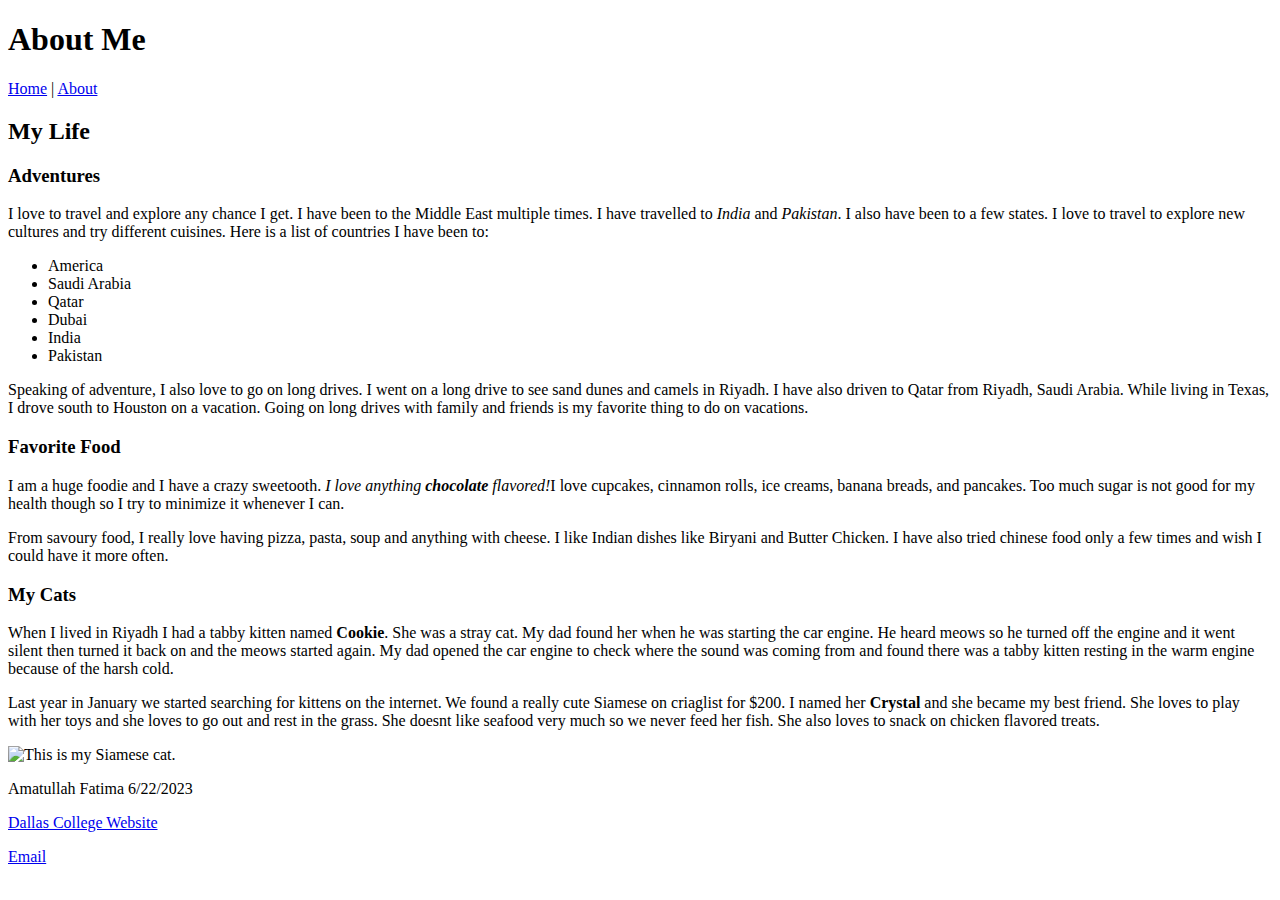
==== index.html @ 214aeeb1 "save current file version" ====
<!DOCTYPE html>
<html lang="en">

<head>
    <meta charset="UTF-8">
    <meta name="viewport" content="width=device-width, initial-scale=1.0">
    <link rel="stylesheet" href="css/style.css">
    <title>About Me</title>
</head>

<body>
    <header>
        <h1>About Me</h1>
    </header>
    <nav>
        <a href="index.html">Home</a> | <a href="blog.html">About</a>
    </nav>
    <main>
        <h2>My Life</h2>
        <article>
            <h3>Adventures</h3>
            <p>I love to travel and explore any chance I get. I have been to the Middle East multiple times. I have
                travelled to <em>India</em> and <em>Pakistan</em>.
                I also have been to a few states. I love to travel to explore new cultures and try different cuisines.
                Here is a list of countries I
                have been to:
            </p>
            <ul>
                <li>America</li>
                <li>Saudi Arabia</li>
                <li>Qatar</li>
                <li>Dubai</li>
                <li>India</li>
                <li>Pakistan</li>
            </ul>
            <p>Speaking of adventure, I also love to go on long drives. I went on a long drive to see sand dunes and
                camels in Riyadh. I have also
                driven to Qatar from Riyadh, Saudi Arabia.
                While living in Texas, I drove south to Houston on a vacation. Going on long drives with family and
                friends is my favorite thing to
                do on vacations.
            </p>
        </article>
        <article>
            <h3>Favorite Food</h3>
            <p>I am a huge foodie and I have a crazy sweetooth. <em>I love anything <strong>chocolate</strong>
                    flavored!</em>I love
                cupcakes, cinnamon rolls, ice
                creams, banana breads, and pancakes.
                Too much sugar is not good for my health though so I try to minimize it whenever I can.</p>
            <p>From savoury food, I really love having pizza, pasta, soup and anything with cheese. I like Indian dishes
                like Biryani and Butter
                Chicken.
                I have also tried chinese food only a few times and wish I could have it more often. </p>
        </article>
        <article>
            <h3>My Cats</h3>
            <p>When I lived in Riyadh I had a tabby kitten named <strong>Cookie</strong>. She was a stray cat. My dad
                found her when he was
                starting the car engine.
                He heard meows so he turned off the engine and it went silent then turned it back on and the meows
                started again.
                My dad opened the car engine to check where the sound was coming from and found there was a tabby kitten
                resting
                in the warm engine because of the harsh cold.</p>
            <p> Last year in January we started searching for kittens on the internet. We found a really cute Siamese on
                criaglist for $200.
                I named her <strong>Crystal</strong> and she became my best friend. She loves to play with her toys and
                she loves to go out and
                rest in the grass.
                She doesnt like seafood very much so we never feed her fish. She also loves to snack on chicken flavored
                treats.
            </p>
            <img src="images/20230618_113054.jpg" alt="This is my Siamese cat.">
        </article>
    </main>
    <footer>
        <p class="whitetext">Amatullah Fatima 6/22/2023</p>
        <p><a href="https://www.dallascollege.edu/pages/default.aspx"> Dallas College Website</a></p>
        <p><a href="mailto:actorsworld@gmail.com">Email </a></p>
    </footer>
</body>

</html>
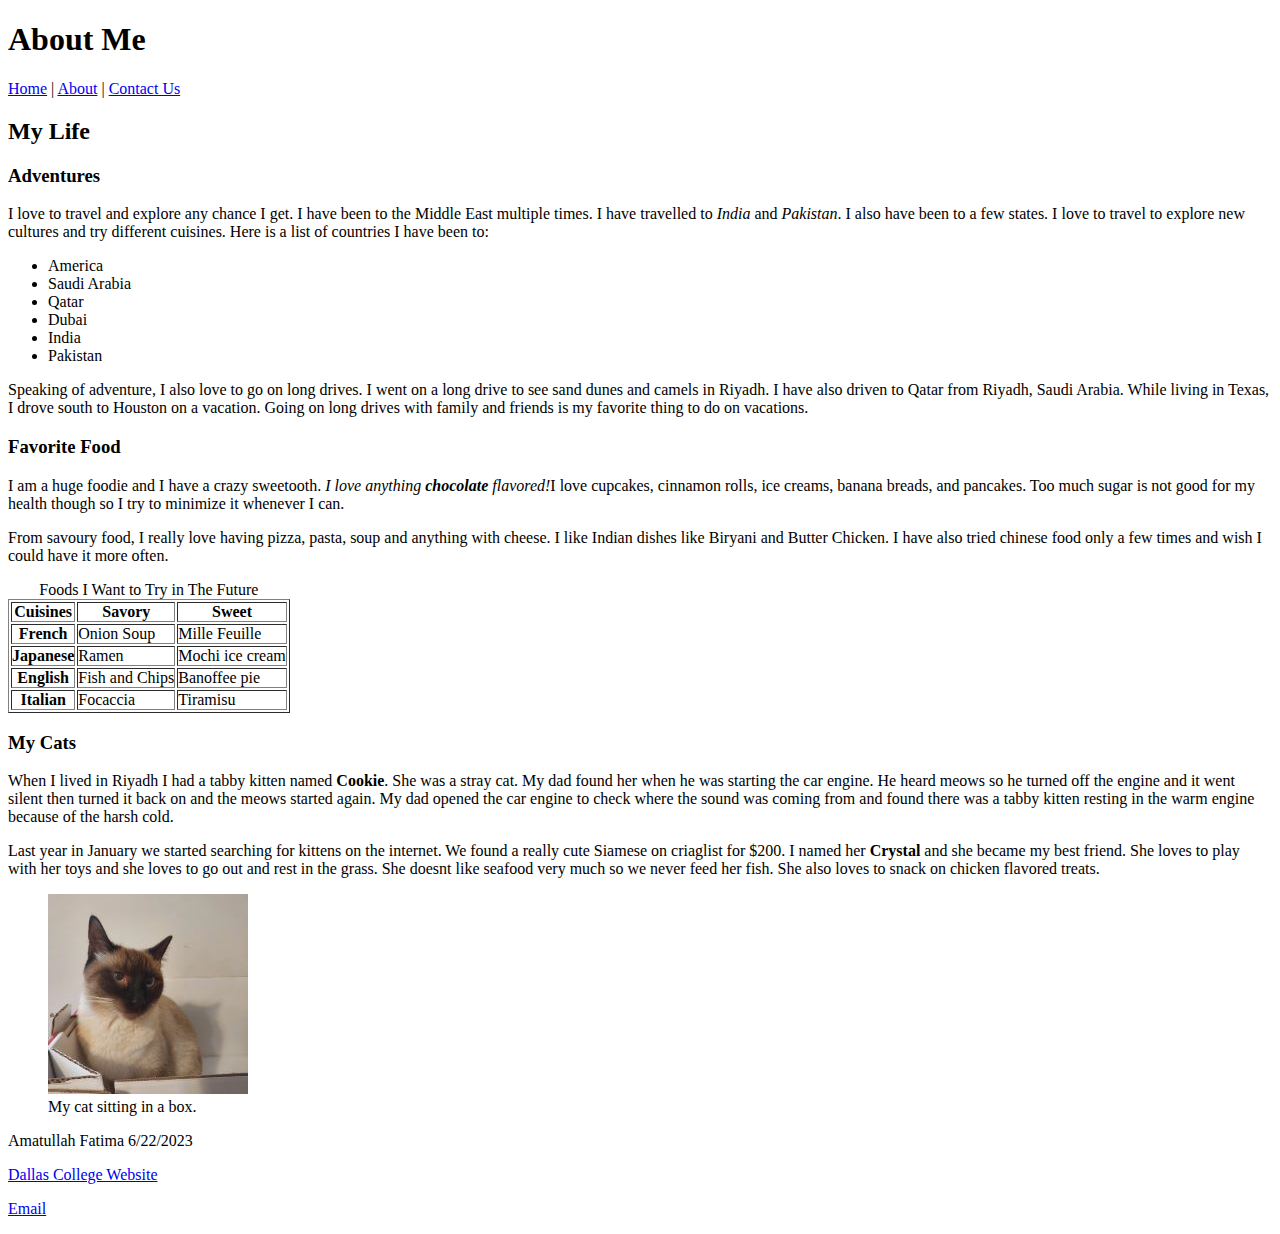
==== commit 1457a458: "updates lesson 8" ====
--- a/index.html
+++ b/index.html
@@ -13,7 +13,7 @@
         <h1>About Me</h1>
     </header>
     <nav>
-        <a href="index.html">Home</a> | <a href="blog.html">About</a>
+        <a href="index.html">Home</a> | <a href="blog.html">About</a> | <a href="contact-us.html">Contact Us</a>
     </nav>
     <main>
         <h2>My Life</h2>
@@ -53,6 +53,38 @@
                 Chicken.
                 I have also tried chinese food only a few times and wish I could have it more often. </p>
         </article>
+        <table border="1" cellpadding="0">
+            <caption>Foods I Want to Try in The Future</caption>
+            <thead>
+              <tr>
+                <th scope="col" abbr="Column 1" id="col1">Cuisines</th>
+                <th scope="col" abbr="Column 1" id="col1">Savory</th>
+                <th scope="col" abbr="Column 2" id="col2">Sweet</th>
+              </tr>
+            </thead>
+            <tbody>
+              <tr>
+                <th scope="row">French</th>
+                <td headers="col1">Onion Soup</td>
+                <td headers="col2">Mille Feuille</td>
+              </tr>
+              <tr>
+                <th scope="row">Japanese</th>
+                <td headers="col1">Ramen</td>
+                <td headers="col2">Mochi ice cream</td>
+              </tr>
+              <tr>
+                <th scope="row">English</th>
+                <td headers="col1">Fish and Chips</td>
+                <td headers="col2">Banoffee pie</td>
+              </tr>
+              <tr>
+                <th scope="row">Italian</th>
+                <td headers="col1">Focaccia</td>
+                <td headers="col2">Tiramisu</td>
+              </tr>
+            </tbody>
+          </table>
         <article>
             <h3>My Cats</h3>
             <p>When I lived in Riyadh I had a tabby kitten named <strong>Cookie</strong>. She was a stray cat. My dad
@@ -71,7 +103,10 @@
                 She doesnt like seafood very much so we never feed her fish. She also loves to snack on chicken flavored
                 treats.
             </p>
-            <img src="images/20230618_113054.jpg" alt="This is my Siamese cat.">
+            <figure>
+              <img src="images/square-cat-thumb.jpg" alt="This is my Siamese cat.">
+              <figcaption>My cat sitting in a box.</figcaption>
+            </figure>
         </article>
     </main>
     <footer>
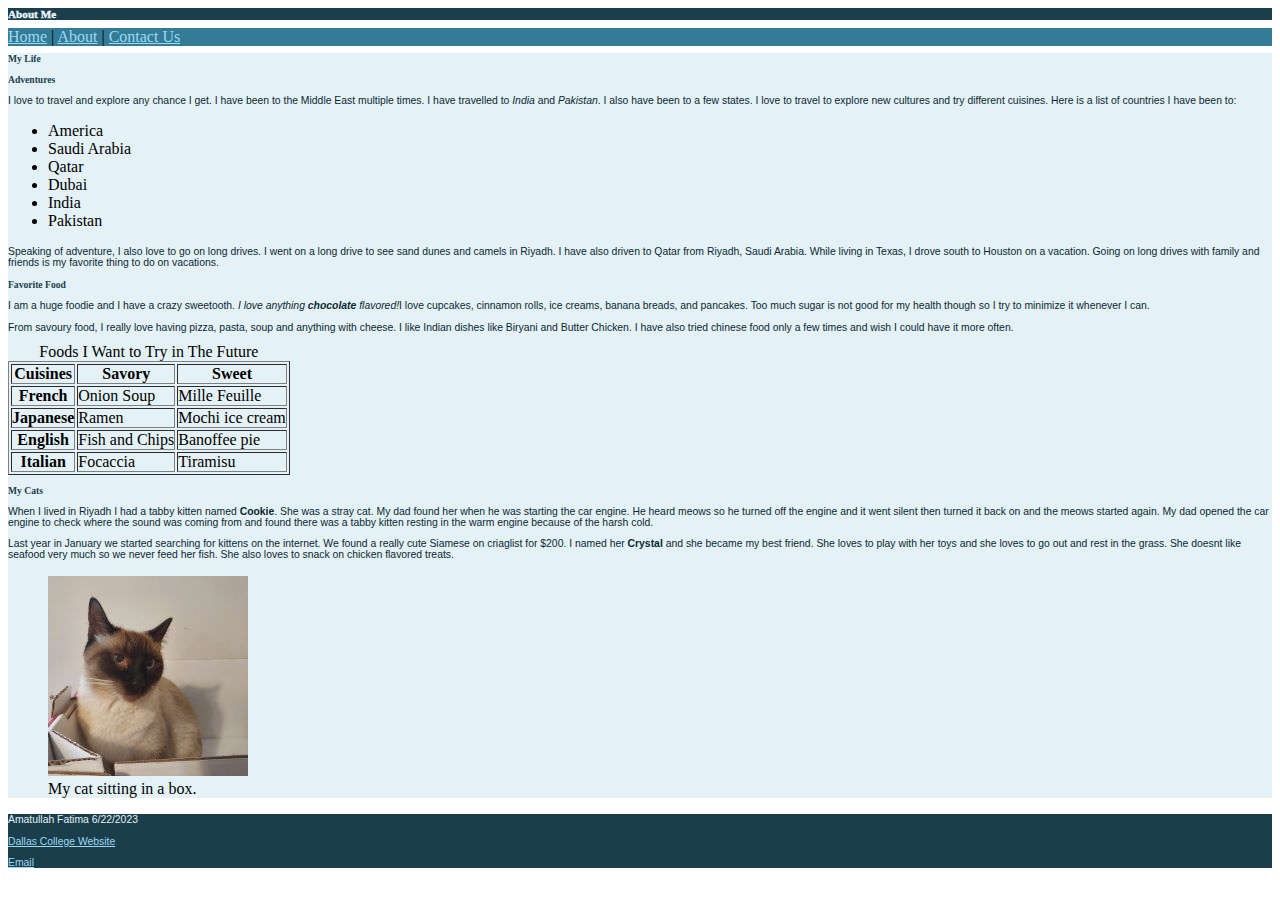
==== commit 15d4c9df: "creating favicon folder, putting it in images" ====
--- a/index.html
+++ b/index.html
@@ -1,11 +1,28 @@
 <!DOCTYPE html>
 <html lang="en">
-
 <head>
-    <meta charset="UTF-8">
-    <meta name="viewport" content="width=device-width, initial-scale=1.0">
-    <link rel="stylesheet" href="css/style.css">
-    <title>About Me</title>
+  <meta charset="UTF-8">
+  <meta name="viewport" content="width=device-width, initial-scale=1.0">
+ <link rel="stylesheet" href="css/style.css">
+ <title>About Me</title>
+ <link rel="apple-touch-icon" sizes="57x57" href="images/favicon/apple-icon-57x57.png">
+<link rel="apple-touch-icon" sizes="60x60" href="images/favicon/apple-icon-60x60.png">
+<link rel="apple-touch-icon" sizes="72x72" href="images/favicon/apple-icon-72x72.png">
+<link rel="apple-touch-icon" sizes="76x76" href="images/favicon/apple-icon-76x76.png">
+<link rel="apple-touch-icon" sizes="114x114" href="images/favicon/apple-icon-114x114.png">
+<link rel="apple-touch-icon" sizes="120x120" href="images/favicon/apple-icon-120x120.png">
+<link rel="apple-touch-icon" sizes="144x144" href="images/favicon/apple-icon-144x144.png">
+<link rel="apple-touch-icon" sizes="152x152" href="images/favicon/apple-icon-152x152.png">
+<link rel="apple-touch-icon" sizes="180x180" href="images/favicon/apple-icon-180x180.png">
+<link rel="icon" type="image/png" sizes="192x192"  href="images/favicon/android-icon-192x192.png">
+<link rel="icon" type="image/png" sizes="32x32" href="images/favicon/favicon-32x32.png">
+<link rel="icon" type="image/png" sizes="96x96" href="images/favicon/favicon-96x96.png">
+<link rel="icon" type="image/png" sizes="16x16" href="images/favicon/favicon-16x16.png">
+<link rel="manifest" href="images/favicon/manifest.json">
+<meta name="msapplication-TileColor" content="#ffffff">
+<meta name="msapplication-TileImage" content="images/favicon/ms-icon-144x144.png">
+<meta name="theme-color" content="#ffffff">
+    
 </head>
 
 <body>
@@ -13,8 +30,8 @@
         <h1>About Me</h1>
     </header>
     <nav>
-        <a href="index.html">Home</a> | <a href="blog.html">About</a> | <a href="contact-us.html">Contact Us</a>
-    </nav>
+      <a href="index.html">Home</a> | <a href="blog.html">About</a> | <a href="contact-us.html">Contact Us</a>
+  </nav>
     <main>
         <h2>My Life</h2>
         <article>
--- a/css/style.css
+++ b/css/style.css
@@ -0,0 +1,53 @@
+header
+{
+background-color:#1A3E4C ;
+}
+footer
+{
+background-color:#1A3E4C ;
+}
+main
+{
+background-color:#E4F1F6 ;
+}
+nav
+{
+background-color:#347B98 ;
+}
+h1
+{
+ color:#E4F1F6;
+ font-weight: 1000;
+ font-family: 'Times New Roman', Times, serif;
+ font-size: 70%;
+}
+h2, h3
+{
+ color:#1A3E4C;
+ font-weight: 800;
+ font-family: 'Times New Roman', Times, serif;
+ font-size: 60%;
+}
+p
+{
+color:#092834;
+font-weight: 500;
+font-family: 'Segoe UI', Tahoma, Geneva, Verdana, sans-serif;
+font-size: 65%;
+}
+a:link
+{
+color:#9dd9f1;
+}
+a:visited
+{
+color:rgb(164, 218, 128);
+}
+a:hover
+{
+color:#ED5094;
+}
+.whitetext
+{
+ color:#E4F1F6
+}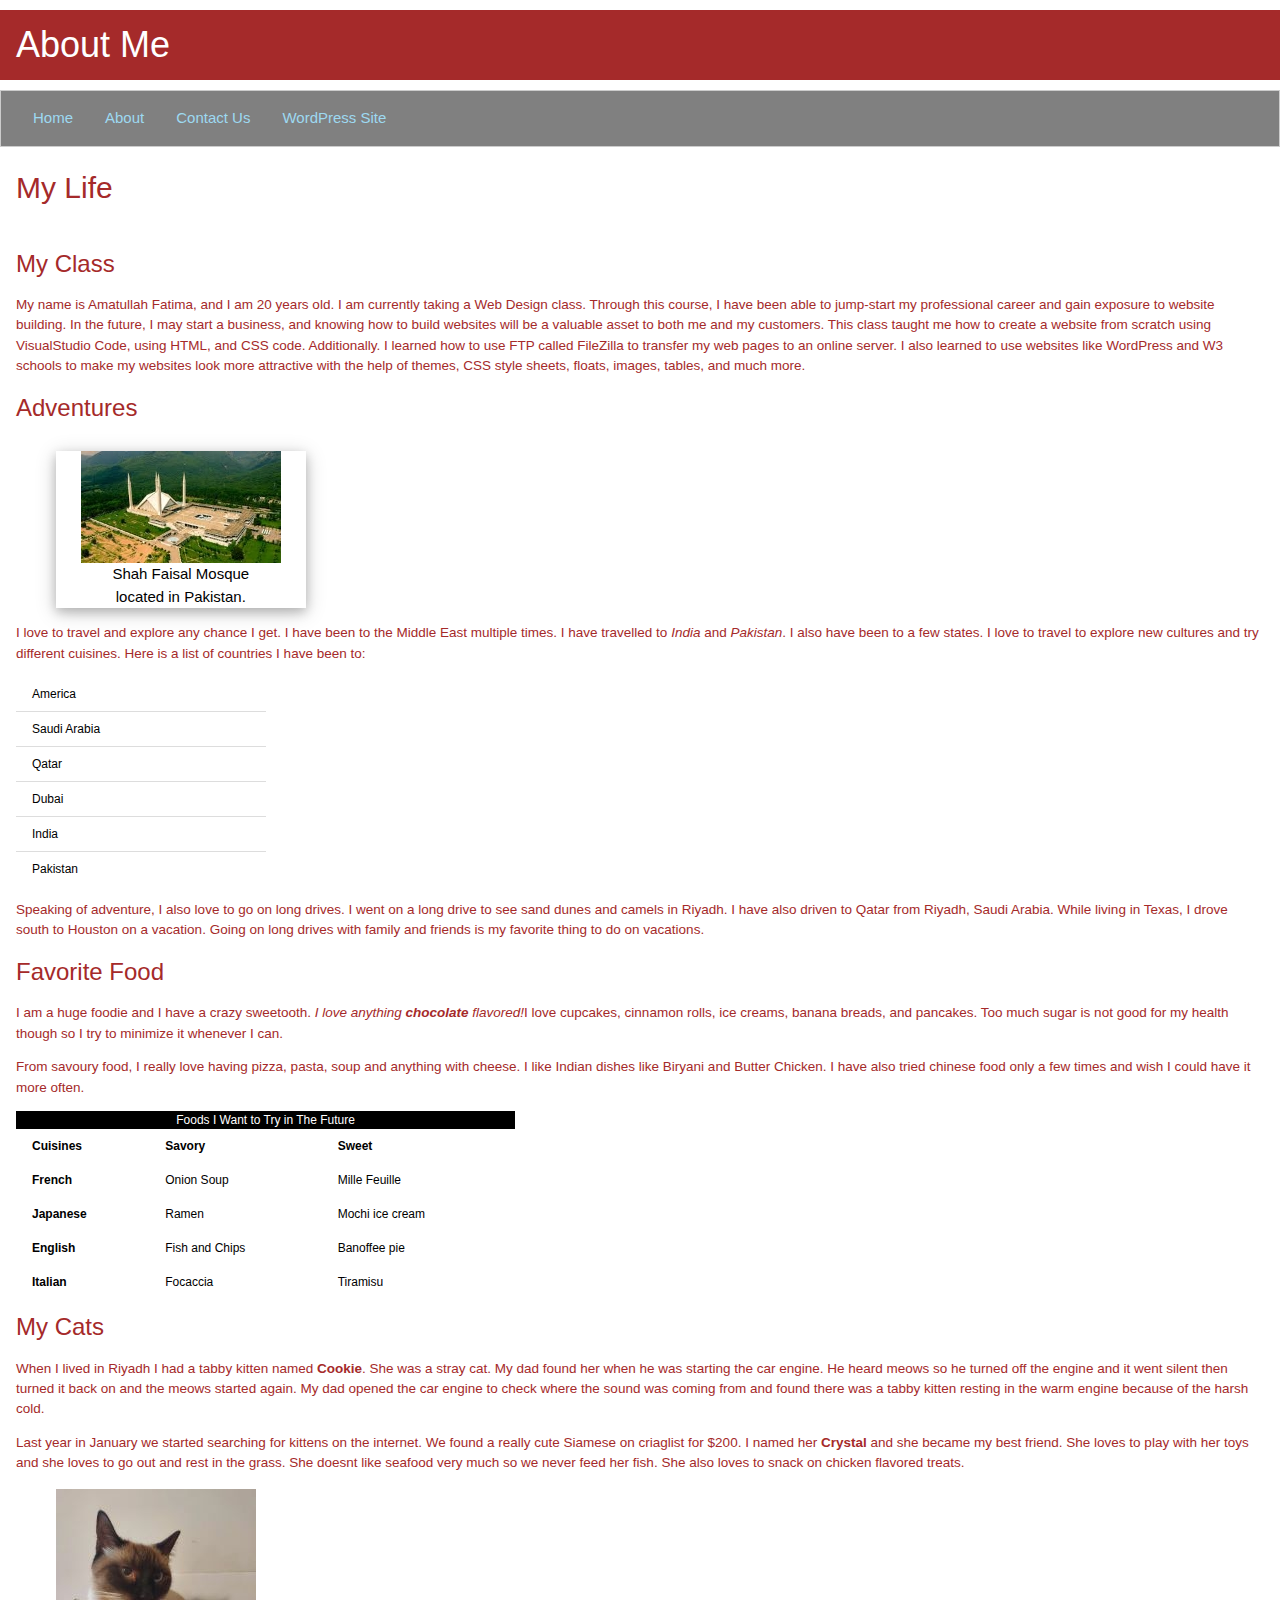
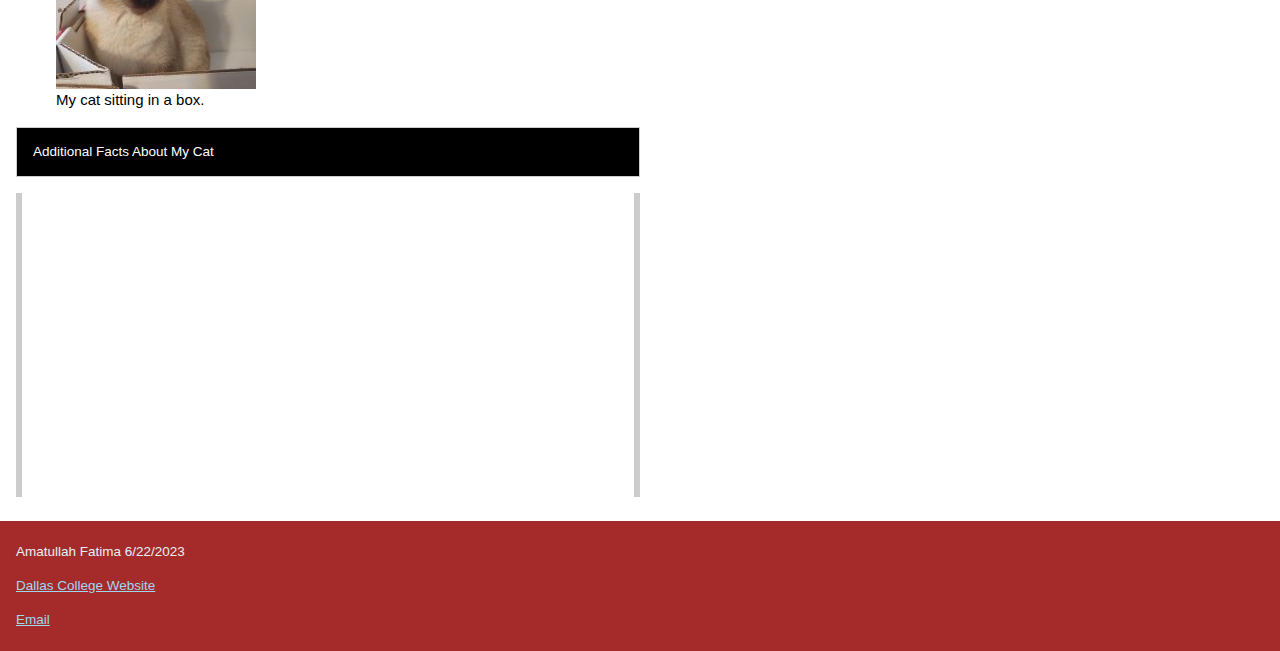
==== commit 71531088: "I COMPLETED THE WEBSITE" ====
--- a/index.html
+++ b/index.html
@@ -1,136 +1,190 @@
 <!DOCTYPE html>
 <html lang="en">
+
 <head>
   <meta charset="UTF-8">
   <meta name="viewport" content="width=device-width, initial-scale=1.0">
- <link rel="stylesheet" href="css/style.css">
- <title>About Me</title>
- <link rel="apple-touch-icon" sizes="57x57" href="images/favicon/apple-icon-57x57.png">
-<link rel="apple-touch-icon" sizes="60x60" href="images/favicon/apple-icon-60x60.png">
-<link rel="apple-touch-icon" sizes="72x72" href="images/favicon/apple-icon-72x72.png">
-<link rel="apple-touch-icon" sizes="76x76" href="images/favicon/apple-icon-76x76.png">
-<link rel="apple-touch-icon" sizes="114x114" href="images/favicon/apple-icon-114x114.png">
-<link rel="apple-touch-icon" sizes="120x120" href="images/favicon/apple-icon-120x120.png">
-<link rel="apple-touch-icon" sizes="144x144" href="images/favicon/apple-icon-144x144.png">
-<link rel="apple-touch-icon" sizes="152x152" href="images/favicon/apple-icon-152x152.png">
-<link rel="apple-touch-icon" sizes="180x180" href="images/favicon/apple-icon-180x180.png">
-<link rel="icon" type="image/png" sizes="192x192"  href="images/favicon/android-icon-192x192.png">
-<link rel="icon" type="image/png" sizes="32x32" href="images/favicon/favicon-32x32.png">
-<link rel="icon" type="image/png" sizes="96x96" href="images/favicon/favicon-96x96.png">
-<link rel="icon" type="image/png" sizes="16x16" href="images/favicon/favicon-16x16.png">
-<link rel="manifest" href="images/favicon/manifest.json">
-<meta name="msapplication-TileColor" content="#ffffff">
-<meta name="msapplication-TileImage" content="images/favicon/ms-icon-144x144.png">
-<meta name="theme-color" content="#ffffff">
-    
+  <link rel="stylesheet" href="css/style.css">
+  <title>About Me</title>
+  <link rel="apple-touch-icon" sizes="57x57" href="images/favicon/apple-icon-57x57.png">
+  <link rel="apple-touch-icon" sizes="60x60" href="images/favicon/apple-icon-60x60.png">
+  <link rel="apple-touch-icon" sizes="72x72" href="images/favicon/apple-icon-72x72.png">
+  <link rel="apple-touch-icon" sizes="76x76" href="images/favicon/apple-icon-76x76.png">
+  <link rel="apple-touch-icon" sizes="114x114" href="images/favicon/apple-icon-114x114.png">
+  <link rel="apple-touch-icon" sizes="120x120" href="images/favicon/apple-icon-120x120.png">
+  <link rel="apple-touch-icon" sizes="144x144" href="images/favicon/apple-icon-144x144.png">
+  <link rel="apple-touch-icon" sizes="152x152" href="images/favicon/apple-icon-152x152.png">
+  <link rel="apple-touch-icon" sizes="180x180" href="images/favicon/apple-icon-180x180.png">
+  <link rel="icon" type="image/png" sizes="192x192" href="images/favicon/android-icon-192x192.png">
+  <link rel="icon" type="image/png" sizes="32x32" href="images/favicon/favicon-32x32.png">
+  <link rel="icon" type="image/png" sizes="96x96" href="images/favicon/favicon-96x96.png">
+  <link rel="icon" type="image/png" sizes="16x16" href="images/favicon/favicon-16x16.png">
+  <link rel="manifest" href="images/favicon/manifest.json">
+  <meta name="msapplication-TileColor" content="#ffffff">
+  <meta name="msapplication-TileImage" content="images/favicon/ms-icon-144x144.png">
+  <meta name="theme-color" content="#ffffff">
+  <link rel="stylesheet" href="https://www.w3schools.com/w3css/4/w3.css">
+  <link rel="stylesheet" href="https://www.w3schools.com/lib/w3-theme-pink.css">
+
 </head>
 
 <body>
-    <header>
-        <h1>About Me</h1>
-    </header>
-    <nav>
-      <a href="index.html">Home</a> | <a href="blog.html">About</a> | <a href="contact-us.html">Contact Us</a>
+  <header>
+    <h1 class="w3-theme-d5 w3-padding">About Me</h1>
+
+  </header>
+  <nav class="w3-theme-d5 w3-bar w3-border w3-padding">
+
+
+    <a href="index.html" class="w3-bar-item w3-button w3-hover-theme">Home</a>
+    <a href="blog.html" class="w3-bar-item w3-button w3-hover-theme">About</a>
+    <a href="contact-us.html" class="w3-bar-item w3-button w3-hover-theme">Contact Us</a>
+    <a href="https://2learnwp.brookhavencollege.edu/BillyCrystal/"
+      class="w3-bar-item w3-button w3-hover-theme">WordPress Site</a>
   </nav>
-    <main>
-        <h2>My Life</h2>
-        <article>
-            <h3>Adventures</h3>
-            <p>I love to travel and explore any chance I get. I have been to the Middle East multiple times. I have
-                travelled to <em>India</em> and <em>Pakistan</em>.
-                I also have been to a few states. I love to travel to explore new cultures and try different cuisines.
-                Here is a list of countries I
-                have been to:
-            </p>
-            <ul>
-                <li>America</li>
-                <li>Saudi Arabia</li>
-                <li>Qatar</li>
-                <li>Dubai</li>
-                <li>India</li>
-                <li>Pakistan</li>
-            </ul>
-            <p>Speaking of adventure, I also love to go on long drives. I went on a long drive to see sand dunes and
-                camels in Riyadh. I have also
-                driven to Qatar from Riyadh, Saudi Arabia.
-                While living in Texas, I drove south to Houston on a vacation. Going on long drives with family and
-                friends is my favorite thing to
-                do on vacations.
-            </p>
-        </article>
-        <article>
-            <h3>Favorite Food</h3>
-            <p>I am a huge foodie and I have a crazy sweetooth. <em>I love anything <strong>chocolate</strong>
-                    flavored!</em>I love
-                cupcakes, cinnamon rolls, ice
-                creams, banana breads, and pancakes.
-                Too much sugar is not good for my health though so I try to minimize it whenever I can.</p>
-            <p>From savoury food, I really love having pizza, pasta, soup and anything with cheese. I like Indian dishes
-                like Biryani and Butter
-                Chicken.
-                I have also tried chinese food only a few times and wish I could have it more often. </p>
-        </article>
-        <table border="1" cellpadding="0">
-            <caption>Foods I Want to Try in The Future</caption>
-            <thead>
-              <tr>
-                <th scope="col" abbr="Column 1" id="col1">Cuisines</th>
-                <th scope="col" abbr="Column 1" id="col1">Savory</th>
-                <th scope="col" abbr="Column 2" id="col2">Sweet</th>
-              </tr>
-            </thead>
-            <tbody>
-              <tr>
-                <th scope="row">French</th>
-                <td headers="col1">Onion Soup</td>
-                <td headers="col2">Mille Feuille</td>
-              </tr>
-              <tr>
-                <th scope="row">Japanese</th>
-                <td headers="col1">Ramen</td>
-                <td headers="col2">Mochi ice cream</td>
-              </tr>
-              <tr>
-                <th scope="row">English</th>
-                <td headers="col1">Fish and Chips</td>
-                <td headers="col2">Banoffee pie</td>
-              </tr>
-              <tr>
-                <th scope="row">Italian</th>
-                <td headers="col1">Focaccia</td>
-                <td headers="col2">Tiramisu</td>
-              </tr>
-            </tbody>
-          </table>
-        <article>
-            <h3>My Cats</h3>
-            <p>When I lived in Riyadh I had a tabby kitten named <strong>Cookie</strong>. She was a stray cat. My dad
-                found her when he was
-                starting the car engine.
-                He heard meows so he turned off the engine and it went silent then turned it back on and the meows
-                started again.
-                My dad opened the car engine to check where the sound was coming from and found there was a tabby kitten
-                resting
-                in the warm engine because of the harsh cold.</p>
-            <p> Last year in January we started searching for kittens on the internet. We found a really cute Siamese on
-                criaglist for $200.
-                I named her <strong>Crystal</strong> and she became my best friend. She loves to play with her toys and
-                she loves to go out and
-                rest in the grass.
-                She doesnt like seafood very much so we never feed her fish. She also loves to snack on chicken flavored
-                treats.
-            </p>
-            <figure>
-              <img src="images/square-cat-thumb.jpg" alt="This is my Siamese cat.">
-              <figcaption>My cat sitting in a box.</figcaption>
-            </figure>
-        </article>
-    </main>
-    <footer>
-        <p class="whitetext">Amatullah Fatima 6/22/2023</p>
-        <p><a href="https://www.dallascollege.edu/pages/default.aspx"> Dallas College Website</a></p>
-        <p><a href="mailto:actorsworld@gmail.com">Email </a></p>
-    </footer>
+  <h2 class="w3-theme-d5 w3-padding">My Life</h2>
+  <main class="w3-padding">
+    <article>
+      <h3>My Class</h3>
+      <p> My name is Amatullah Fatima, and I am 20 years old. I am currently taking a Web Design class. Through
+        this course, I have been able to jump-start my professional career and gain exposure to website building.
+        In the future, I may start a business, and knowing how to build websites will be a valuable asset to both
+        me and my customers. This class taught me how to create a website from scratch using VisualStudio Code, using
+        HTML, and CSS code.
+        Additionally. I learned how to use FTP called FileZilla to transfer my web pages to an online server. I also
+        learned to use websites like WordPress and W3 schools to make my websites look more attractive with the help
+        of themes, CSS style sheets, floats, images, tables, and much more.</p>
+    </article>
+
+    <article>
+      <h3>Adventures</h3>
+
+      <div class="w3-container"></div>
+
+      <figure class="w3-card-4 w3-container w3-center" style="width:20%">
+        <img src="images/Shah Faisal Mosque in Pakistan-thumb.jpg" alt="Shah Faisal Mosque in Pakistan.">
+        <figcaption class="w3-container w3-center">Shah Faisal Mosque located in Pakistan.</figcaption>
+      </figure>
+      <p>I love to travel and explore any chance I get. I have been to the Middle East multiple times. I have
+        travelled to <em>India</em> and <em>Pakistan</em>.
+        I also have been to a few states. I love to travel to explore new cultures and try different cuisines.
+        Here is a list of countries I
+        have been to:
+      </p>
+      <ul class="w3-ul w3-small w3-theme-d5" style="width:20%">
+        <li>America</li>
+        <li>Saudi Arabia</li>
+        <li>Qatar</li>
+        <li>Dubai</li>
+        <li>India</li>
+        <li>Pakistan</li>
+      </ul>
+
+
+
+      <p>Speaking of adventure, I also love to go on long drives. I went on a long drive to see sand dunes and
+        camels in Riyadh. I have also
+        driven to Qatar from Riyadh, Saudi Arabia.
+        While living in Texas, I drove south to Houston on a vacation. Going on long drives with family and
+        friends is my favorite thing to
+        do on vacations.
+      </p>
+    </article>
+    <article>
+      <h3>Favorite Food</h3>
+      <p>I am a huge foodie and I have a crazy sweetooth. <em>I love anything <strong>chocolate</strong>
+          flavored!</em>I love
+        cupcakes, cinnamon rolls, ice
+        creams, banana breads, and pancakes.
+        Too much sugar is not good for my health though so I try to minimize it whenever I can.</p>
+      <p>From savoury food, I really love having pizza, pasta, soup and anything with cheese. I like Indian dishes
+        like Biryani and Butter
+        Chicken.
+        I have also tried chinese food only a few times and wish I could have it more often. </p>
+    </article>
+    <table class="w3-table w3-theme-d5 w3-small" style="width:40%">
+      <caption class="w3-black">Foods I Want to Try in The Future</caption>
+      <thead>
+        <tr>
+          <th scope="col" abbr="Column 1" id="col1">Cuisines</th>
+          <th scope="col" abbr="Column 1" id="col1">Savory</th>
+          <th scope="col" abbr="Column 2" id="col2">Sweet</th>
+        </tr>
+      </thead>
+      <tbody>
+        <tr>
+          <th scope="row">French</th>
+          <td headers="col1">Onion Soup</td>
+          <td headers="col2">Mille Feuille</td>
+        </tr>
+        <tr>
+          <th scope="row">Japanese</th>
+          <td headers="col1">Ramen</td>
+          <td headers="col2">Mochi ice cream</td>
+        </tr>
+        <tr>
+          <th scope="row">English</th>
+          <td headers="col1">Fish and Chips</td>
+          <td headers="col2">Banoffee pie</td>
+        </tr>
+        <tr>
+          <th scope="row">Italian</th>
+          <td headers="col1">Focaccia</td>
+          <td headers="col2">Tiramisu</td>
+        </tr>
+      </tbody>
+    </table>
+    <article>
+      <h3>My Cats</h3>
+      <p>When I lived in Riyadh I had a tabby kitten named <strong>Cookie</strong>. She was a stray cat. My dad
+        found her when he was
+        starting the car engine.
+        He heard meows so he turned off the engine and it went silent then turned it back on and the meows
+        started again.
+        My dad opened the car engine to check where the sound was coming from and found there was a tabby kitten
+        resting
+        in the warm engine because of the harsh cold.</p>
+      <p> Last year in January we started searching for kittens on the internet. We found a really cute Siamese on
+        criaglist for $200.
+        I named her <strong>Crystal</strong> and she became my best friend. She loves to play with her toys and
+        she loves to go out and
+        rest in the grass.
+        She doesnt like seafood very much so we never feed her fish. She also loves to snack on chicken flavored
+        treats.
+      </p>
+      <figure>
+        <img src="images/square-cat-thumb.jpg" alt="This is my Siamese cat.">
+        <figcaption>My cat sitting in a box.</figcaption>
+      </figure>
+
+
+      <div class="w3-panel w3-black w3-border" style="width:50%">
+        <p class="w3-text-white">Additional Facts About My Cat</p>
+      </div>
+
+      <div class="w3-panel w3-theme-d5 w3-leftbar w3-rightbar w3-border-theme w3-text-white" style="width:50%">
+        <p class="w3-text-white">Crystal likes vanilla ice cream.</p>
+        <p class="w3-text-white">Her meat of choice is chicken.</p>
+        <p class="w3-text-white">She doesn't eat fish.</p>
+        <p class="w3-text-white">She loves to catch flies and feast on them.</p>
+        <p class="w3-text-white">On colder days she likes to sit in the windows and enjoy some sunlight.</p>
+        <p class="w3-text-white">She loves giving us nose bumps.</p>
+        <p class="w3-text-white">She hates taking a shower.</p>
+        <p class="w3-text-white">She plays alot of games like fetch, sneak up and attack, and chase (where she chases us
+          around the house).</p>
+      </div>
+
+
+
+
+
+    </article>
+  </main>
+  <footer class="w3-theme-d5 w3-padding">
+    <p class="whitetext">Amatullah Fatima 6/22/2023</p>
+    <p><a href="https://www.dallascollege.edu/pages/default.aspx" class="w3-hover-theme"> Dallas College Website</a></p>
+    <p><a href="mailto:actorsworld@gmail.com" class="w3-hover-theme">Email </a></p>
+  </footer>
 </body>
 
 </html>--- a/css/style.css
+++ b/css/style.css
@@ -1,39 +1,45 @@
 header
 {
-background-color:#1A3E4C ;
+background-color:brown;
+top:0;
+left:0;
+right:0;
 }
 footer
 {
-background-color:#1A3E4C ;
+background-color:brown ;
 }
 main
 {
-background-color:#E4F1F6 ;
+background-color:white ;
 }
 nav
 {
-background-color:#347B98 ;
+background-color:gray ;
+top:0;
+left:0;
+right:0;
 }
 h1
 {
- color:#E4F1F6;
+ color:white;
  font-weight: 1000;
  font-family: 'Times New Roman', Times, serif;
- font-size: 70%;
+ font-size: 130%;
 }
 h2, h3
 {
- color:#1A3E4C;
- font-weight: 800;
+ color:brown;
+ font-weight:80%;
  font-family: 'Times New Roman', Times, serif;
- font-size: 60%;
+ font-size: 100%;
 }
 p
 {
-color:#092834;
+color:brown;
 font-weight: 500;
 font-family: 'Segoe UI', Tahoma, Geneva, Verdana, sans-serif;
-font-size: 65%;
+font-size: 90%;
 }
 a:link
 {
@@ -49,5 +55,6 @@
 }
 .whitetext
 {
- color:#E4F1F6
-}+ color:#E4F1F6;
+ font-size: 90%
+}
